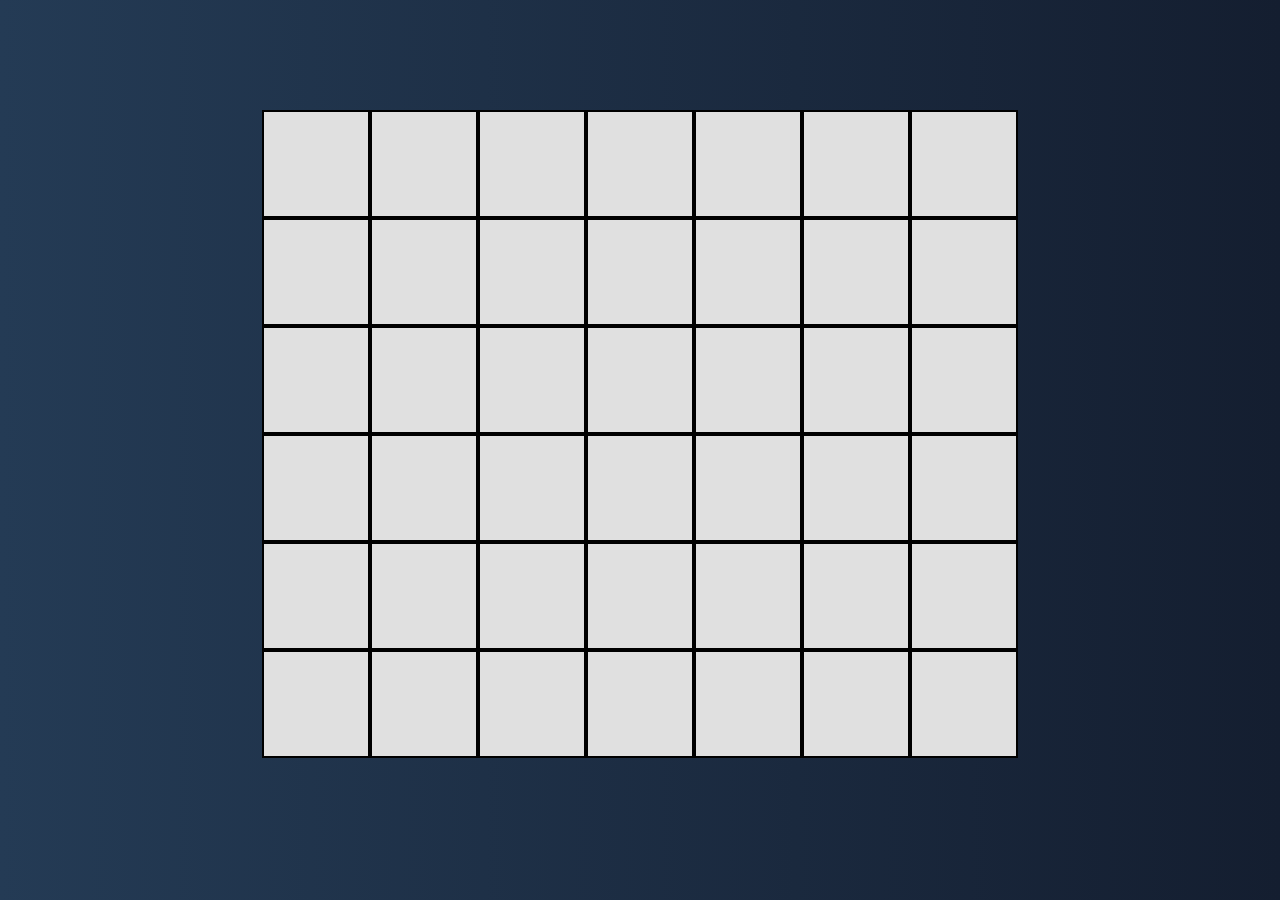
==== wwwroot/Pages/game.html @ 576a1aef "Stable alpha version :) Features: - Score based matchmaking - Fully functional Connect4 gameplay - R" ====
<!DOCTYPE html>
<html lang="en">
<head>
  <meta charset="UTF-8">
  <meta name="viewport" content="width=device-width, initial-scale=1.0">
  <title>Connect4 - Game</title>
  <link rel="stylesheet" href="../Styles/game.css">
  <script src="../config.js"></script>
</head>
<body>
  <div class="players">
    <p id="player1"></p>
    <p id="player2"></p>
  </div>
  <div id="board"></div>

  <!-- Game End popup -->
  <div id="gameResultPopup" class="popup hidden">
    <div class="popup-content">
      <h2 id="popupTitle"></h2>
      <p id="popupMessage"></p>
      <div id="account_updates"></div>
      <button id="closePopupButton">Close</button>
    </div>
  </div>

  <script src="../Scripts/game.js"></script>
</body>
</html>
---- wwwroot/Styles/game.css ----
* {
  box-sizing: border-box
}

body {
  overflow-y: scroll;
  background: #141E30; 
  background: -webkit-linear-gradient(to right, #243B55, #141E30);  
  background: linear-gradient(to right, #243B55, #141E30);
}


#board {
  display: grid;
  grid-template-columns: repeat(7, 0fr);
  justify-content: center;
  position: relative;
}

.cell {
  width: 12vh;
  height: 12vh;
  background-color: #e0e0e0;
  border: 2px solid black;
  position: relative;
  transition: transform 0.3s ease;
}

.circle {
  position: absolute;
  top: -12vh;
  left: 50%;
  transform: translateX(-50%); /* Center circle horizontally */
  width: 11.3vh;
  height: 11.3vh;
  background-color: black;
  border-radius: 50%;
}

.players {
  display: flex;
  justify-content: space-evenly;
  margin-bottom: 70px;
  color: #fff;
}

.played-circle {
  position: absolute;
  top: -12vh; /* Initial position above the board */
  left: 50%;
  transform: translateX(-50%);
  width: 11.3vh; /* Circle width */
  height: 11.3vh; /* Circle height */
  background-color: black;
  border-radius: 50%;
  z-index: 99;
}

@keyframes moveDown {
  0% {
    top: 0vh; /* Start from above the board */
  }
  100% {
    top: 0%; /* Move it to the bottom of the container */
  }
}

/* Popup Container */
.popup {
  position: fixed;
  top: 0;
  left: 0;
  width: 100%;
  height: 100%;
  background: rgba(0, 0, 0, 0.5); /* Semi-transparent background */
  display: flex;
  justify-content: center;
  align-items: center;
  z-index: 1000;
  transition: opacity 0.3s ease-in-out;
}

/* Hidden Popup */
.hidden {
  opacity: 0;
  pointer-events: none;
}

/* Popup Content */
.popup-content {
  background: #fff;
  padding: 20px;
  border-radius: 10px;
  text-align: center;
  box-shadow: 0 4px 8px rgba(0, 0, 0, 0.2);
  max-width: 400px;
  width: 100%;
}

.popup-content h2 {
  margin: 0;
  font-size: 1.5em;
  color: #333;
}

.popup-content p {
  margin: 10px 0;
  font-size: 1em;
  color: #666;
}

.popup-content button {
  background: #007bff;
  color: #fff;
  border: none;
  padding: 10px 20px;
  border-radius: 5px;
  cursor: pointer;
  font-size: 1em;
  transition: background 0.3s ease;
}

.popup-content button:hover {
  background: #0056b3;
}

@media only screen and (width < 768px) {
  body {
    background: #141E30; 
  }

  .cell {
    width: 12vw;
    height: 12vw;
  }

  .played-circle {
    width: 11.3vw; /* Circle width */
    height: 11.3vw; /* Circle height */
  }

  .circle {
    top: -12vw;
    width: 11.3vw;
    height: 11.3vw;
  }
}
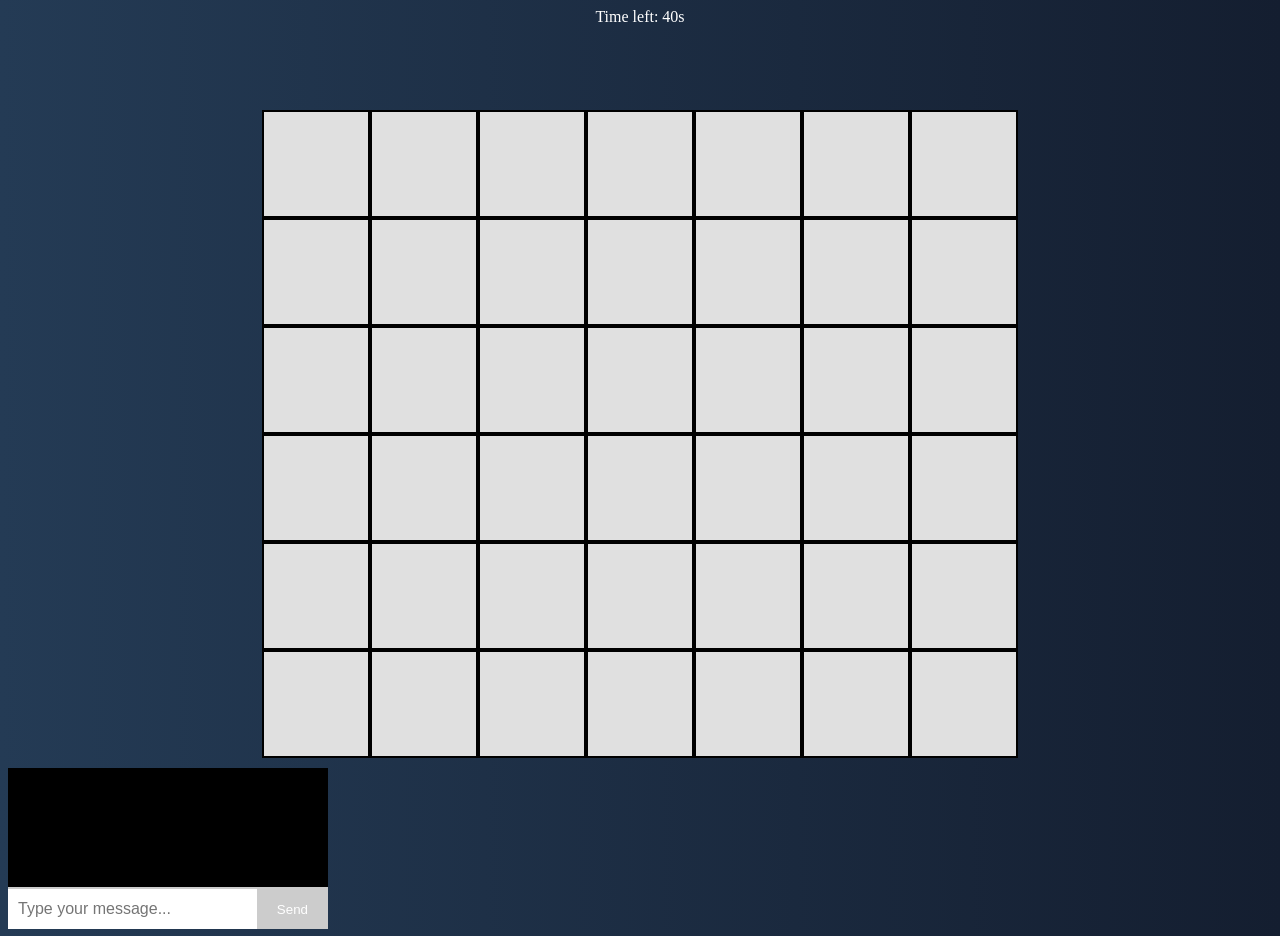
==== commit 90dfc707: "Almost done" ====
--- a/wwwroot/Pages/game.html
+++ b/wwwroot/Pages/game.html
@@ -10,6 +10,9 @@
 <body>
   <div class="players">
     <p id="player1"></p>
+    <div id="timer">
+    Time left: <span id="timer-value">40</span>s
+  </div>
     <p id="player2"></p>
   </div>
   <div id="board"></div>
@@ -24,6 +27,14 @@
     </div>
   </div>
 
+  <!-- Chat -->
+  <div id="chat-container">
+    <div id="messages"></div>
+    <form id="chat-input">
+      <input type="text" id="message" placeholder="Type your message..." autocomplete="off" />
+      <button type="submit" id="send-btn" disabled>Send</button>
+    </form>
+  </div>
   <script src="../Scripts/game.js"></script>
 </body>
 </html>
--- a/wwwroot/Styles/game.css
+++ b/wwwroot/Styles/game.css
@@ -144,4 +144,61 @@
     width: 11.3vw;
     height: 11.3vw;
   }
+}
+
+
+/* CHAT STYLES */
+
+#chat-container {
+  max-width: 320px;
+  background-color: #fff;
+  margin-top: 10px;
+  color: #fff;
+  height: 160px;
+}
+
+#messages {
+  padding: 10px;
+  overflow-y: scroll;
+  max-height: 120px;
+  height: 120px;
+  border-bottom: 1px solid #ccc;
+  background-color: #000;
+}
+
+#messages div {
+  margin-bottom: 10px;
+  padding: 5px 10px;
+  border-radius: 4px;
+  background-color: rgb(224, 224, 224, 0.1);
+}
+
+#chat-input {
+  display: flex;
+  border-top: 1px solid #ccc;
+}
+
+#message {
+  flex: 1;
+  border: none;
+  padding: 10px;
+  font-size: 16px;
+}
+
+#message:focus {
+  outline: none;
+}
+
+#send-btn {
+  background-color: #007bff;
+  color: white;
+  border: none;
+  padding: 10px 20px;
+  cursor: pointer;
+  height: 40px;
+}
+
+#send-btn:disabled {
+  background-color: #ccc;
+  cursor: not-allowed;
 }
